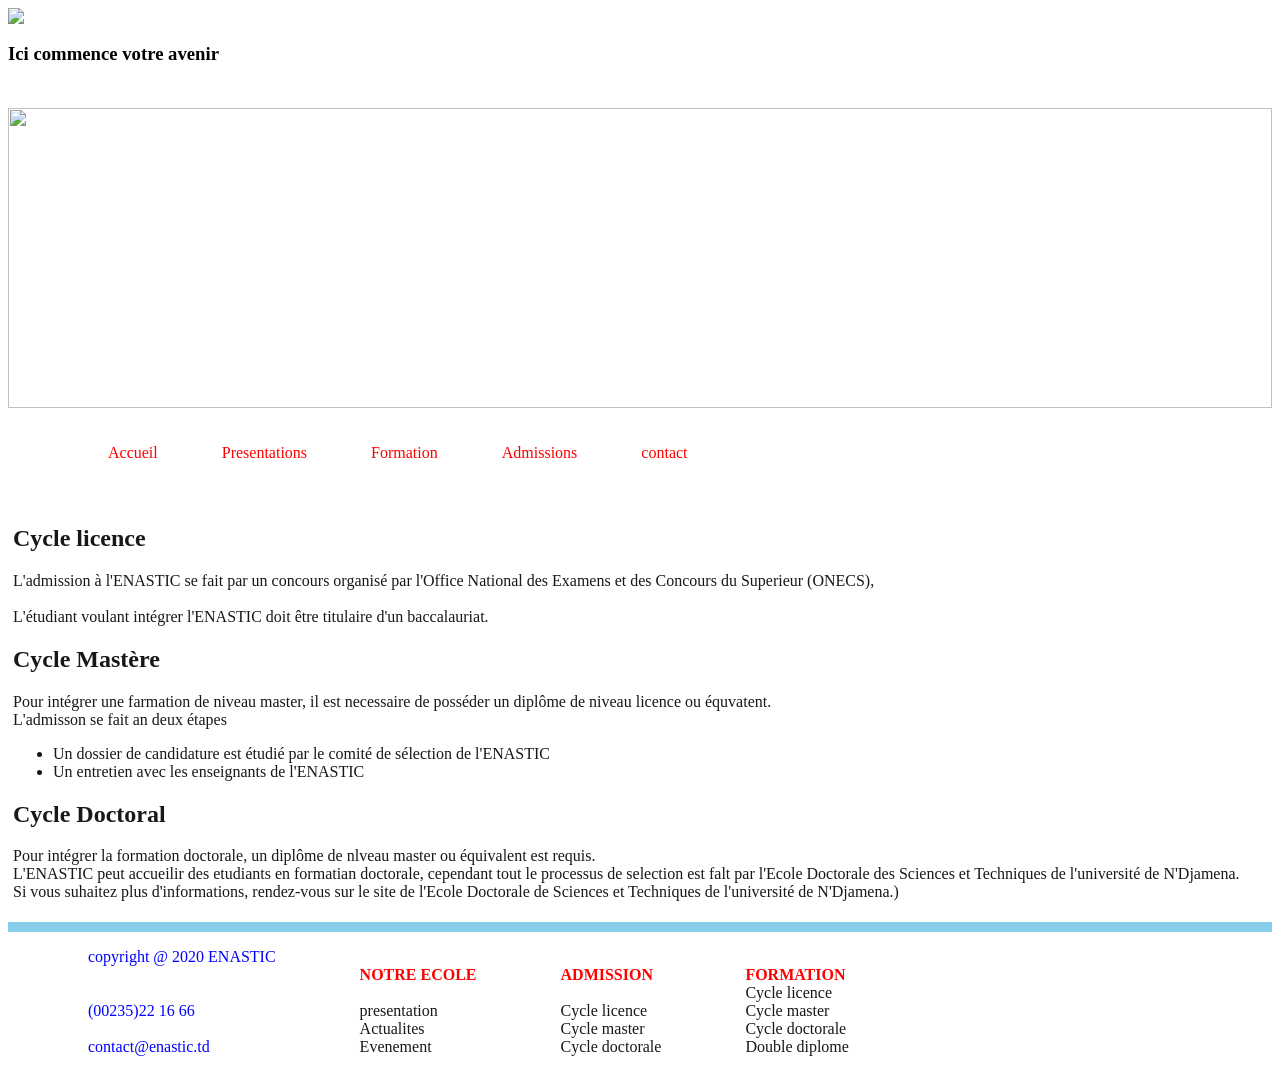
==== admission.html @ 690e50f1 "Add files via upload Site ENASTIC" ====
<!DOCTYPE html>

<html>
	<head>
		<link rel="stylesheet" type="text/css" href="style.css">
	</head>
	
	<body>
	<header>
		<img src="image/logo.png"/>
		<h3>Ici commence votre avenir</h3>
	</header>
	<div id="banniere"> <img src="image/banniere.png" width="100%" height="300px" </div>
	<nav>
	<ul>
		<li><a href="index.html">Accueil</a></li>
		<li><a href="Presentation.html">Presentations</a></li>
		<li><a href="formation.html">Formation</a></li>
		<li><a href="admission.html">Admissions</a></li>
		<li><a href="contact.html">contact</a></li>
	</ul>
	</nav>
	<section>
	<article>
	<h2>Cycle licence</h2>
	L'admission à l'ENASTIC se fait par un concours organisé par l'Office National des Examens et des Concours du Superieur (ONECS), </br></br>
	L'étudiant voulant intégrer l'ENASTIC doit être titulaire d'un baccalauriat.
	<h2>Cycle Mastère</h2>
	Pour intégrer une farmation de niveau master, il est necessaire de posséder un diplôme de niveau licence ou équvatent. </br>
	L'admisson se fait an deux étapes
		<ul>
			<li>Un dossier de candidature est étudié par le comité de sélection de l'ENASTIC</li>
			<li>Un entretien avec les enseignants de l'ENASTIC</li>
		</ul>
	
	<h2>Cycle Doctoral </h2>
		<p>Pour intégrer la formation doctorale, un diplôme de nlveau master ou équivalent est requis.</br>
		L'ENASTIC peut accueilir des etudiants en formatian doctorale, cependant tout le processus de selection est falt par l'Ecole Doctorale des Sciences et Techniques de l'université de N'Djamena.</br>
		Si vous suhaitez plus d'informations, rendez-vous sur le site de l'Ecole Doctorale de Sciences et Techniques de l'université de N'Djamena.)</p>
	</article>
	</section>
	<footer>
	  <div id="titres">
	    <p> copyright @ 2020 ENASTIC<br/><br/></br>
	     (00235)22 16 66<br/><br/>
		contact@enastic.td</p>
	  </div>
	  
	  <div id="notreecole">
	    <p><strong>NOTRE ECOLE</strong></br></br>
			presentation</br>
				Actualites</br>
				Evenement
	   </p>
	  </div>
	  
	  <div id="admission">
	    <p><strong>ADMISSION</strong></br></br>
		 Cycle licence</br> Cycle master</br>Cycle doctorale
	   </p>
	  </div>
	  
	  <div id="formation">
		 <p><strong>FORMATION</strong></br>
		  Cycle licence</br>
		  Cycle master</br>
		  Cycle doctorale</br>
		  Double diplome</p>
	  </div>
	  
	</footer>
	</body>



</html>
---- style.css ----
body{
	background-color: white;
	background-image:url("image/fond.png");
	font-family: Times New Roman;
	color:#181818;
	text-align:justify;
}
imdg{
	float:left;
}
table,td{
	border:1px solid black;
	border-collapse:collapse;
	background-color:pink;
}

img{
	display:flex;
justify-content:center;
align-items: center;
	margin-right:5px;
	
}
header {
	color:red;
	height:100px;
	
}
header h3{color:black;}
#banniere{
	width:100%;
	
}
nav li,a{
	color:red;
	display:inline-block;
	margin-left:30px;
	text-decoration:none;
}
a{
	height:40px;
	padding-top:20px;
}

article,aside{
	display:inline-block;
	vertical-align: top;
}

#arti{
	width:70%;
}
aside{color:blue;	background-color:#eee;
	width:20%;
	border:1px solid #eee; color:blue;
	BORDER-RADIUS: 10px;
	margin:70px 10px 10px 10px;
	border:5px solid #eee;
	float:right;
}
header, nav, section, footer{
	background-color:white;
}
article{
	margin:5px;
}

#titres, #notreecole, #admission, #formation{
	display:inline-block;
	margin-left:80px;
}
footer{
	border-top:10px solid skyblue;
}
#titres{
	color:blue;
}
.contact.contact{
	display:inline-block;
	margin-left:400px;
}


strong{
	color:red;
}
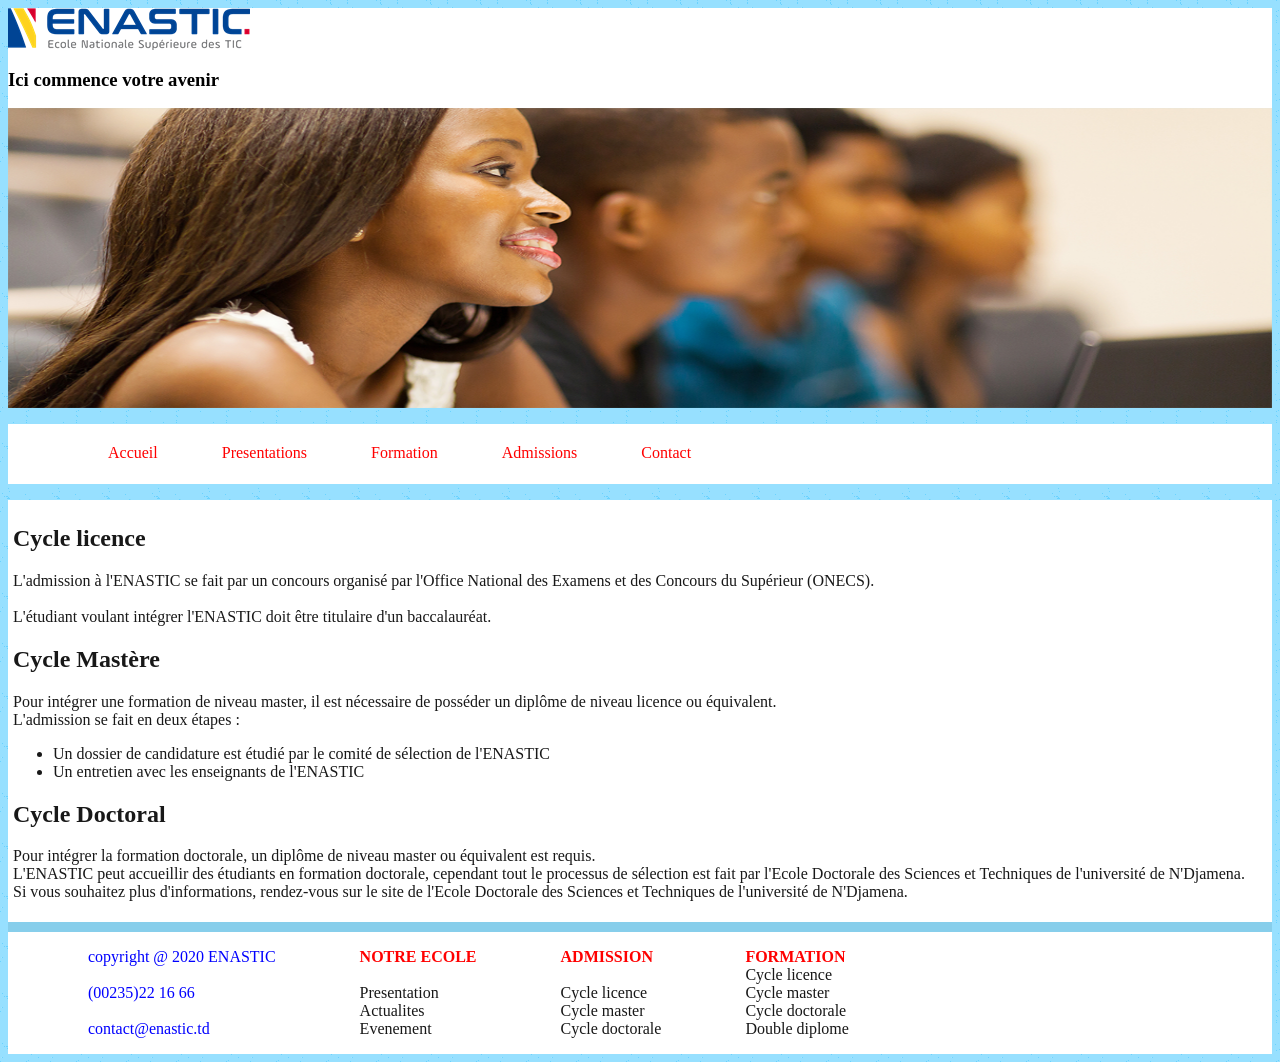
==== commit ed2c4776: "Update admission.html" ====
--- a/admission.html
+++ b/admission.html
@@ -1,76 +1,85 @@
 <!DOCTYPE html>
+<html>
+  <head>
+    <link rel="stylesheet" type="text/css" href="style.css">
+  </head>
+  
+  <body>
+    <header>
+      <img src="logo.png" alt="Logo"/>
+      <h3>Ici commence votre avenir</h3>
+    </header>
 
-<html>
-	<head>
-		<link rel="stylesheet" type="text/css" href="style.css">
-	</head>
-	
-	<body>
-	<header>
-		<img src="image/logo.png"/>
-		<h3>Ici commence votre avenir</h3>
-	</header>
-	<div id="banniere"> <img src="image/banniere.png" width="100%" height="300px" </div>
-	<nav>
-	<ul>
-		<li><a href="index.html">Accueil</a></li>
-		<li><a href="Presentation.html">Presentations</a></li>
-		<li><a href="formation.html">Formation</a></li>
-		<li><a href="admission.html">Admissions</a></li>
-		<li><a href="contact.html">contact</a></li>
-	</ul>
-	</nav>
-	<section>
-	<article>
-	<h2>Cycle licence</h2>
-	L'admission à l'ENASTIC se fait par un concours organisé par l'Office National des Examens et des Concours du Superieur (ONECS), </br></br>
-	L'étudiant voulant intégrer l'ENASTIC doit être titulaire d'un baccalauriat.
-	<h2>Cycle Mastère</h2>
-	Pour intégrer une farmation de niveau master, il est necessaire de posséder un diplôme de niveau licence ou équvatent. </br>
-	L'admisson se fait an deux étapes
-		<ul>
-			<li>Un dossier de candidature est étudié par le comité de sélection de l'ENASTIC</li>
-			<li>Un entretien avec les enseignants de l'ENASTIC</li>
-		</ul>
-	
-	<h2>Cycle Doctoral </h2>
-		<p>Pour intégrer la formation doctorale, un diplôme de nlveau master ou équivalent est requis.</br>
-		L'ENASTIC peut accueilir des etudiants en formatian doctorale, cependant tout le processus de selection est falt par l'Ecole Doctorale des Sciences et Techniques de l'université de N'Djamena.</br>
-		Si vous suhaitez plus d'informations, rendez-vous sur le site de l'Ecole Doctorale de Sciences et Techniques de l'université de N'Djamena.)</p>
-	</article>
-	</section>
-	<footer>
-	  <div id="titres">
-	    <p> copyright @ 2020 ENASTIC<br/><br/></br>
-	     (00235)22 16 66<br/><br/>
-		contact@enastic.td</p>
-	  </div>
-	  
-	  <div id="notreecole">
-	    <p><strong>NOTRE ECOLE</strong></br></br>
-			presentation</br>
-				Actualites</br>
-				Evenement
-	   </p>
-	  </div>
-	  
-	  <div id="admission">
-	    <p><strong>ADMISSION</strong></br></br>
-		 Cycle licence</br> Cycle master</br>Cycle doctorale
-	   </p>
-	  </div>
-	  
-	  <div id="formation">
-		 <p><strong>FORMATION</strong></br>
-		  Cycle licence</br>
-		  Cycle master</br>
-		  Cycle doctorale</br>
-		  Double diplome</p>
-	  </div>
-	  
-	</footer>
-	</body>
+    <div id="banniere">
+      <img src="banniere.png" alt="Bannière" width="100%" height="300px"/>
+    </div>
 
+    <nav>
+      <ul>
+        <li><a href="index.html">Accueil</a></li>
+        <li><a href="Presentation.html">Presentations</a></li>
+        <li><a href="formation.html">Formation</a></li>
+        <li><a href="admission.html">Admissions</a></li>
+        <li><a href="contact.html">Contact</a></li>
+      </ul>
+    </nav>
 
+    <section>
+      <article>
+        <h2>Cycle licence</h2>
+        L'admission à l'ENASTIC se fait par un concours organisé par l'Office National des Examens et des Concours du Supérieur (ONECS).<br/><br/>
+        L'étudiant voulant intégrer l'ENASTIC doit être titulaire d'un baccalauréat.
 
-</html>+        <h2>Cycle Mastère</h2>
+        Pour intégrer une formation de niveau master, il est nécessaire de posséder un diplôme de niveau licence ou équivalent.<br/>
+        L'admission se fait en deux étapes :
+        <ul>
+          <li>Un dossier de candidature est étudié par le comité de sélection de l'ENASTIC</li>
+          <li>Un entretien avec les enseignants de l'ENASTIC</li>
+        </ul>
+
+        <h2>Cycle Doctoral</h2>
+        <p>
+          Pour intégrer la formation doctorale, un diplôme de niveau master ou équivalent est requis.<br/>
+          L'ENASTIC peut accueillir des étudiants en formation doctorale, cependant tout le processus de sélection est fait par l'Ecole Doctorale des Sciences et Techniques de l'université de N'Djamena.<br/>
+          Si vous souhaitez plus d'informations, rendez-vous sur le site de l'Ecole Doctorale des Sciences et Techniques de l'université de N'Djamena.
+        </p>
+      </article>
+    </section>
+
+    <footer>
+      <div id="titres">
+        <p>
+          copyright @ 2020 ENASTIC<br/><br/>
+          (00235)22 16 66<br/><br/>
+          contact@enastic.td
+        </p>
+      </div>
+      
+      <div id="notreecole">
+        <p><strong>NOTRE ECOLE</strong><br/><br/>
+          Presentation<br/>
+          Actualites<br/>
+          Evenement
+        </p>
+      </div>
+      
+      <div id="admission">
+        <p><strong>ADMISSION</strong><br/><br/>
+          Cycle licence<br/>
+          Cycle master<br/>
+          Cycle doctorale
+        </p>
+      </div>
+      
+      <div id="formation">
+        <p><strong>FORMATION</strong><br/>
+          Cycle licence<br/>
+          Cycle master<br/>
+          Cycle doctorale<br/>
+          Double diplome
+        </p>
+      </div>
+    </footer>
+  </body>
+</html>
--- a/style.css
+++ b/style.css
@@ -1,86 +1,99 @@
-body{
-	background-color: white;
-	background-image:url("image/fond.png");
-	font-family: Times New Roman;
-	color:#181818;
-	text-align:justify;
-}
-imdg{
-	float:left;
-}
-table,td{
-	border:1px solid black;
-	border-collapse:collapse;
-	background-color:pink;
+body {
+  background-color: white;
+  background-image: url("fond.png"); /* Chemin simplifié */
+  font-family: "Times New Roman";
+  color: #181818;
+  text-align: justify;
 }
 
-img{
-	display:flex;
-justify-content:center;
-align-items: center;
-	margin-right:5px;
-	
-}
-header {
-	color:red;
-	height:100px;
-	
-}
-header h3{color:black;}
-#banniere{
-	width:100%;
-	
-}
-nav li,a{
-	color:red;
-	display:inline-block;
-	margin-left:30px;
-	text-decoration:none;
-}
-a{
-	height:40px;
-	padding-top:20px;
+imdg {
+  float: left;
 }
 
-article,aside{
-	display:inline-block;
-	vertical-align: top;
+table, td {
+  border: 1px solid black;
+  border-collapse: collapse;
+  background-color: pink;
 }
 
-#arti{
-	width:70%;
-}
-aside{color:blue;	background-color:#eee;
-	width:20%;
-	border:1px solid #eee; color:blue;
-	BORDER-RADIUS: 10px;
-	margin:70px 10px 10px 10px;
-	border:5px solid #eee;
-	float:right;
-}
-header, nav, section, footer{
-	background-color:white;
-}
-article{
-	margin:5px;
+img {
+  display: flex;
+  justify-content: center;
+  align-items: center;
+  margin-right: 5px;
 }
 
-#titres, #notreecole, #admission, #formation{
-	display:inline-block;
-	margin-left:80px;
-}
-footer{
-	border-top:10px solid skyblue;
-}
-#titres{
-	color:blue;
-}
-.contact.contact{
-	display:inline-block;
-	margin-left:400px;
+header {
+  color: red;
+  height: 100px;
 }
 
+header h3 {
+  color: black;
+}
 
-strong{
-	color:red;
-}+#banniere {
+  width: 100%;
+}
+
+nav li, a {
+  color: red;
+  display: inline-block;
+  margin-left: 30px;
+  text-decoration: none;
+}
+
+a {
+  height: 40px;
+  padding-top: 20px;
+}
+
+article, aside {
+  display: inline-block;
+  vertical-align: top;
+}
+
+#arti {
+  width: 70%;
+}
+
+aside {
+  color: blue;
+  background-color: #eee;
+  width: 20%;
+  border: 1px solid #eee;
+  border-radius: 10px;
+  margin: 70px 10px 10px 10px;
+  border: 5px solid #eee;
+  float: right;
+}
+
+header, nav, section, footer {
+  background-color: white;
+}
+
+article {
+  margin: 5px;
+}
+
+#titres, #notreecole, #admission, #formation {
+  display: inline-block;
+  margin-left: 80px;
+}
+
+footer {
+  border-top: 10px solid skyblue;
+}
+
+#titres {
+  color: blue;
+}
+
+.contact.contact {
+  display: inline-block;
+  margin-left: 400px;
+}
+
+strong {
+  color: red;
+}
